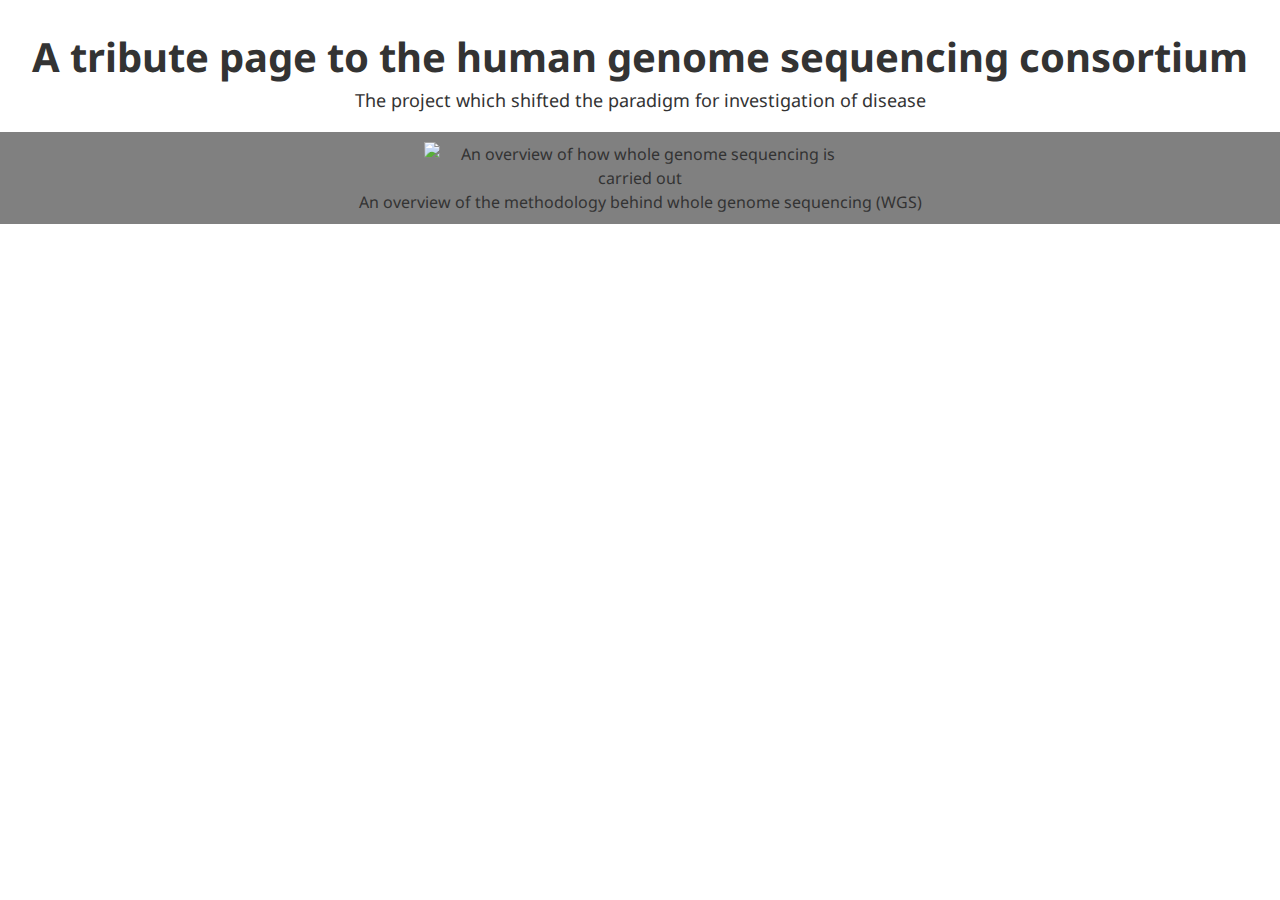
==== Human_Genome_Consortium_Tribute/index.html @ b0a1b91d "CSS updates to the image" ====
<!DOCTYPE html>
<html lang="en">

	<head>
		<!-- Metadata goes in the head -->
		<link href="https://fonts.googleapis.com/css2?family=Noto+Sans|Roboto&display=swap" rel="stylesheet">
		<title> Free Code Camp Tribute Page - Human Genome Sequencing Consortium</title>
		<style>
			html {
				font-size: 10px;
			}
			
			body{
				font-family: "Noto Sans", Roboto, Helvetica;
				font-size: 1.6rem;
				line-height:1.5;
				text-align: center;
				color: #333;
				margin: 0;
			}
			
			main{
				display: flex;
				flex-direction: column;
			}
			
			h1{
				font-size: 4rem;
				margin-bottom:0;
			}
			
			#subtitle{
				font-size: 1.8rem;
				margin-top: 0;
			}
			
			img{
				width: 100%;
				max-width: 432px;
				display: block;
				height: auto;
				margin: auto;
			}
			
			#img-div{
				background: grey;
				padding: 10px;
				margin: 0px;
			}

			caption{
				max-width: 432px;
				margin: auto;
			}
			
		</style>
	</head>
	<body>
		<!-- The page contents go in the body -->
		<main id="main">
			<section id ="intro">
				<h1 id="title">A tribute page to the human genome sequencing consortium</h1>
				<p id="subtitle">The project which shifted the paradigm for investigation of disease</p>
				<figure id="img-div">
					<img id="image" 
						 src="https://encrypted-tbn0.gstatic.com/images?q=tbn:ANd9GcQjM7QmAiJso4jfjiDlqqrx-qj3M3ZDe3TURw&usqp=CAU" 
						 alt="An overview of how whole genome sequencing is carried out">
					<caption id="img-caption">
						An overview of the methodology behind whole genome sequencing (WGS)
					</caption>
			</section>
		</main>
	</body>
</html>
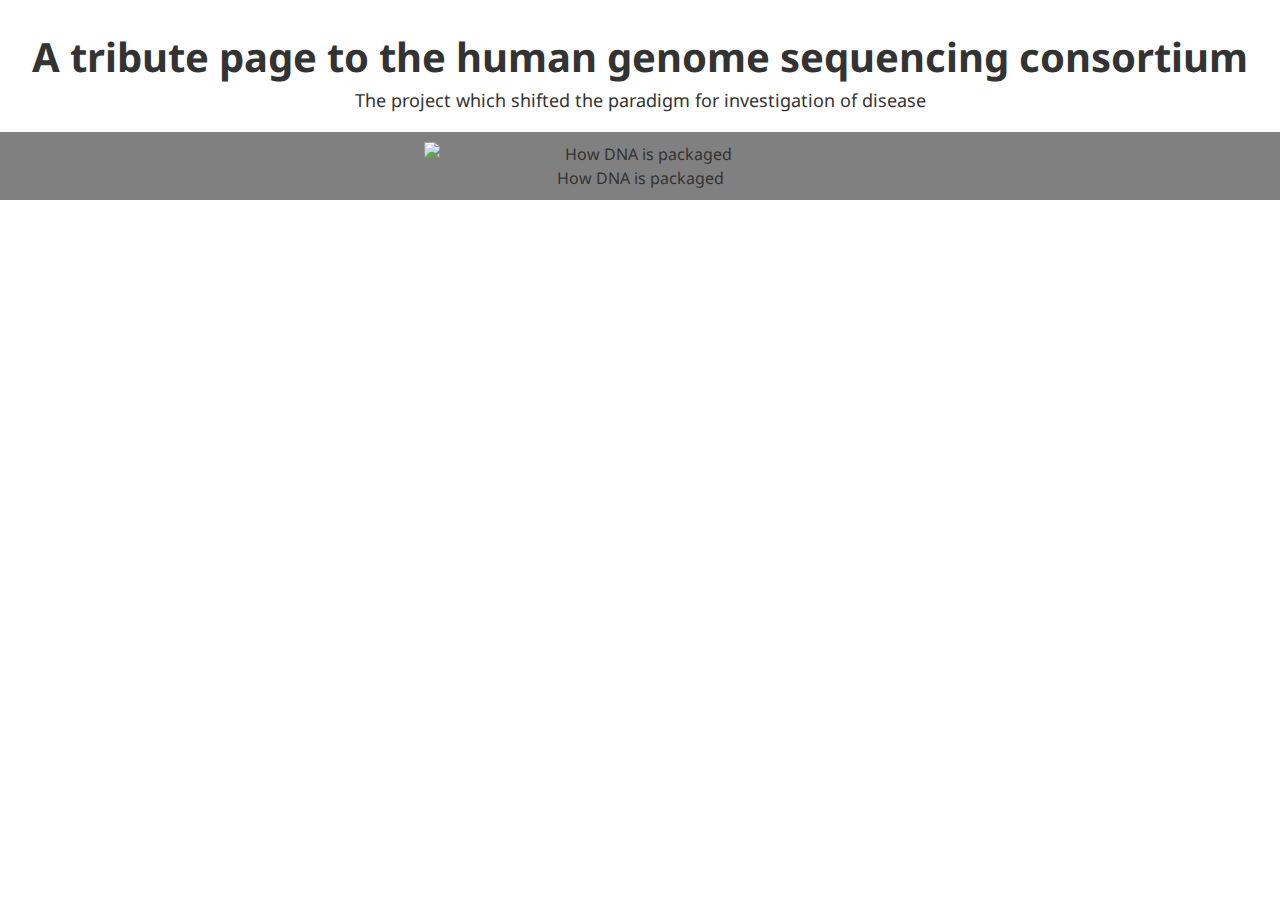
==== commit 4016de38: "Last photo was terrible" ====
--- a/Human_Genome_Consortium_Tribute/index.html
+++ b/Human_Genome_Consortium_Tribute/index.html
@@ -63,10 +63,10 @@
 				<p id="subtitle">The project which shifted the paradigm for investigation of disease</p>
 				<figure id="img-div">
 					<img id="image" 
-						 src="https://encrypted-tbn0.gstatic.com/images?q=tbn:ANd9GcQjM7QmAiJso4jfjiDlqqrx-qj3M3ZDe3TURw&usqp=CAU" 
-						 alt="An overview of how whole genome sequencing is carried out">
+						 src="https://www.flickr.com/photos/genomicseducation/13083188833/" 
+						 alt="How DNA is packaged">
 					<caption id="img-caption">
-						An overview of the methodology behind whole genome sequencing (WGS)
+						How DNA is packaged
 					</caption>
 			</section>
 		</main>
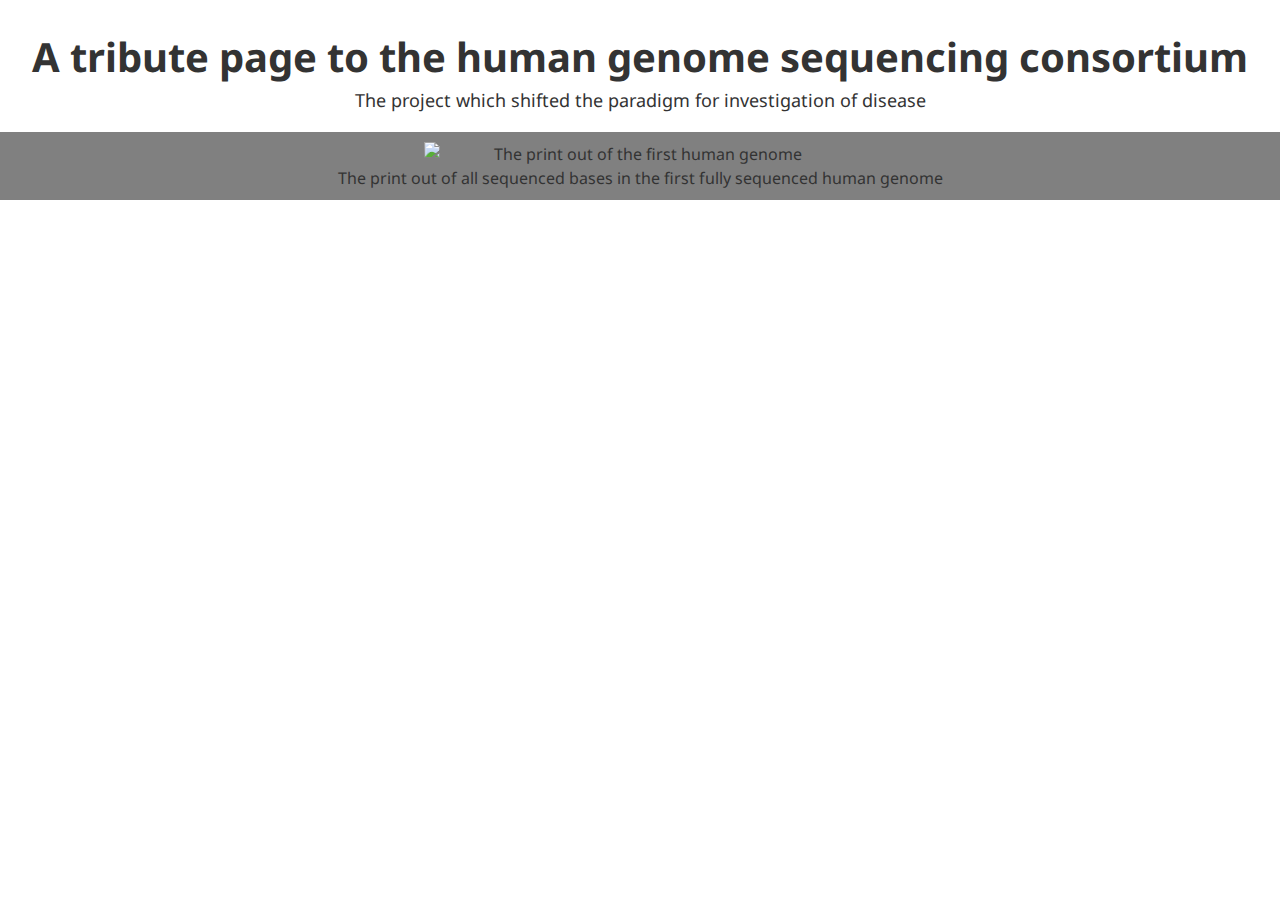
==== commit 7d1c4147: "Last photo was terrible" ====
--- a/Human_Genome_Consortium_Tribute/index.html
+++ b/Human_Genome_Consortium_Tribute/index.html
@@ -63,10 +63,10 @@
 				<p id="subtitle">The project which shifted the paradigm for investigation of disease</p>
 				<figure id="img-div">
 					<img id="image" 
-						 src="https://www.flickr.com/photos/genomicseducation/13083188833/" 
-						 alt="How DNA is packaged">
+						 src=https://en.wikipedia.org/wiki/Human_Genome_Project#/media/File:Wellcome_genome_bookcase.png" 
+						 alt="The print out of the first human genome">
 					<caption id="img-caption">
-						How DNA is packaged
+						The print out of all sequenced bases in the first fully sequenced human genome
 					</caption>
 			</section>
 		</main>
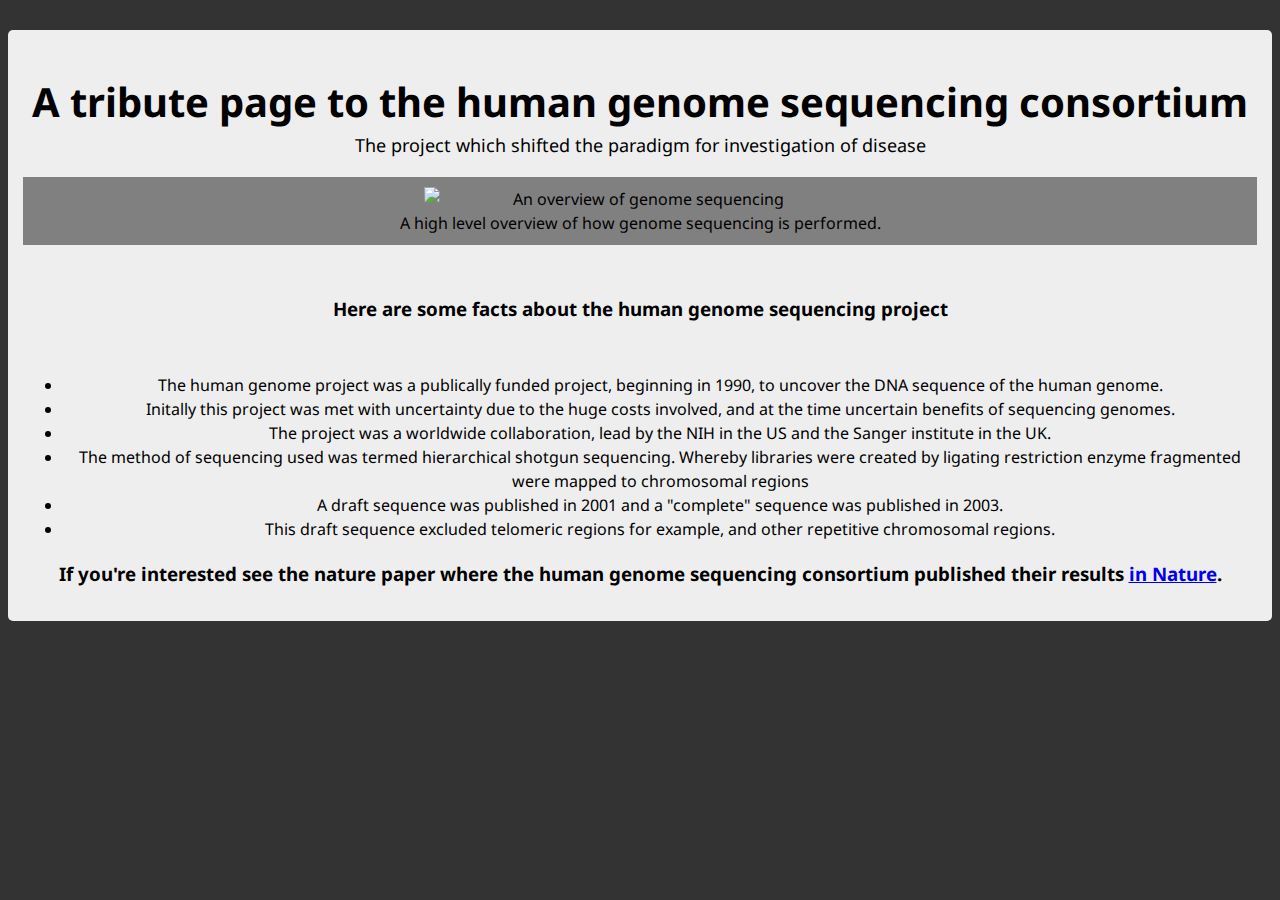
==== commit 18e494dd: "Trying to meet all user stories" ====
--- a/Human_Genome_Consortium_Tribute/index.html
+++ b/Human_Genome_Consortium_Tribute/index.html
@@ -15,8 +15,9 @@
 				font-size: 1.6rem;
 				line-height:1.5;
 				text-align: center;
-				color: #333;
+				background: #333;
 				margin: 0;
+				
 			}
 			
 			main{
@@ -53,6 +54,17 @@
 				margin: auto;
 			}
 			
+			#main{
+				margin: 30px 8px;
+				padding: 15px;
+				border-radius: 5px;
+				background: #eee;
+			}
+			
+			#headline{
+				margin: 50px 0;
+				text-align: center;
+			}
 		</style>
 	</head>
 	<body>
@@ -63,11 +75,40 @@
 				<p id="subtitle">The project which shifted the paradigm for investigation of disease</p>
 				<figure id="img-div">
 					<img id="image" 
-						 src=https://en.wikipedia.org/wiki/Human_Genome_Project#/media/File:Wellcome_genome_bookcase.png" 
-						 alt="The print out of the first human genome">
+						 src="https://www.1010genome.com/wp-content/uploads/2018/06/genome-sequencing-analysis.jpg" 
+						 alt="An overview of genome sequencing">
 					<caption id="img-caption">
-						The print out of all sequenced bases in the first fully sequenced human genome
+						A high level overview of how genome sequencing is performed.
 					</caption>
+			</section>
+			<section id="tribute-info">
+				<h3 id="headline">
+				Here are some facts about the human genome sequencing project
+				</h3>
+				<ul> 
+					<li>
+					The human genome project was a publically funded project, beginning in 1990, to uncover the DNA sequence of the human genome.
+					</li>
+					<li>
+					Initally this project was met with uncertainty due to the huge costs involved, and at the time uncertain benefits of sequencing genomes.
+					</li>
+					<li>
+					The project was a worldwide collaboration, lead by the NIH in the US and the Sanger institute in the UK.
+					</li>
+					<li>
+					The method of sequencing used was termed hierarchical shotgun sequencing. Whereby libraries were created by ligating restriction enzyme fragmented were mapped to chromosomal regions
+					</li>
+					<li>
+					A draft sequence was published in 2001 and a "complete" sequence was published in 2003.
+					</li>
+					<li>
+					This draft sequence excluded telomeric regions for example, and other repetitive chromosomal regions.
+					</li>
+				</ul>
+				
+				<h3>
+				If you're interested see the nature paper where the human genome sequencing consortium published their results <a id="tribute-link" href="https://https://www.nature.com/articles/35057062" target="_blank">in Nature</a>.
+				</h3>
 			</section>
 		</main>
 	</body>
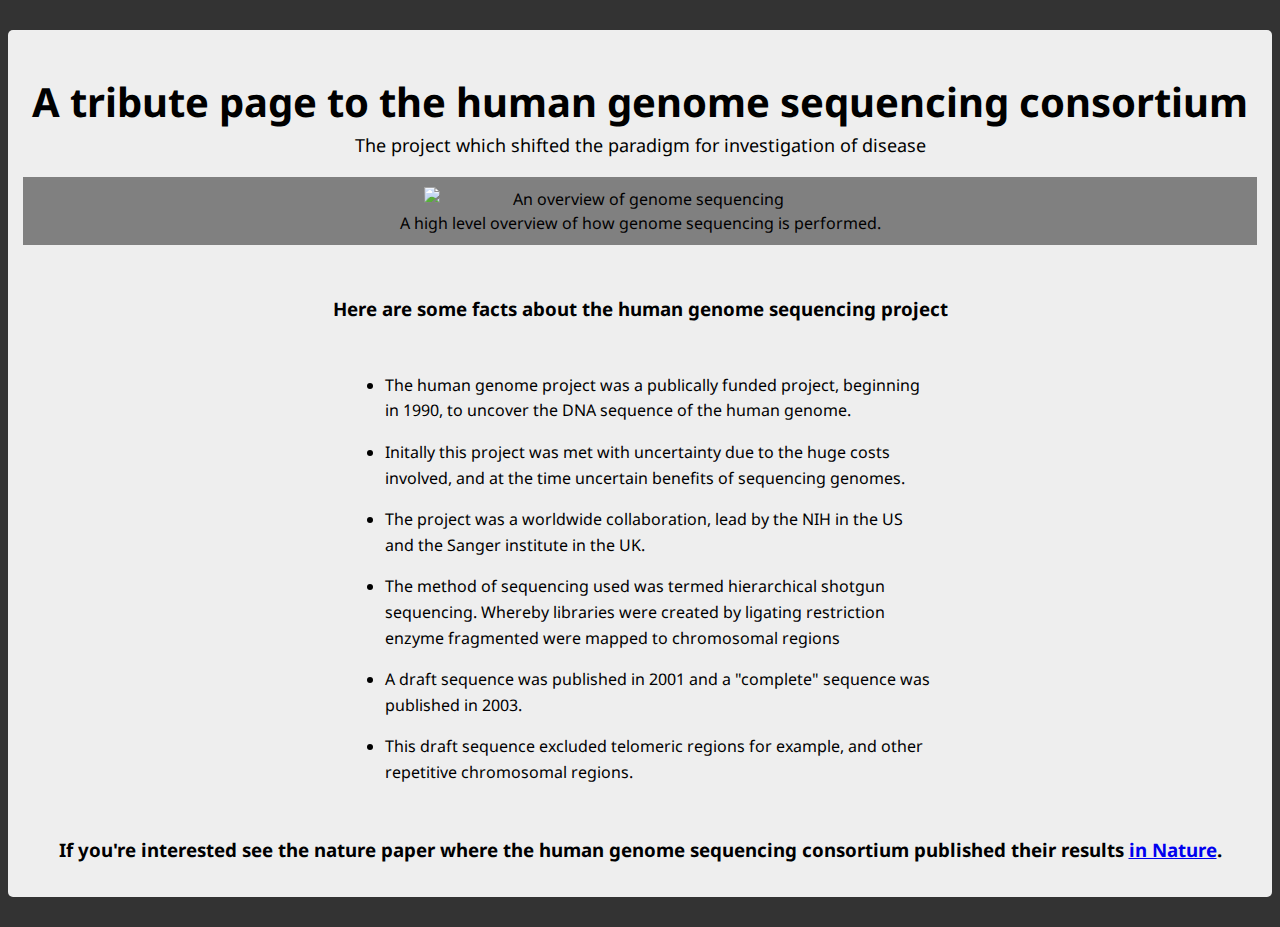
==== commit b1326c12: "Style changes" ====
--- a/Human_Genome_Consortium_Tribute/index.html
+++ b/Human_Genome_Consortium_Tribute/index.html
@@ -65,6 +65,17 @@
 				margin: 50px 0;
 				text-align: center;
 			}
+			
+			ul{
+				max-width: 550px;
+				margin: 0 auto 50px auto;
+				text-align: left;
+				line-height: 1.6;
+			}
+			
+			li{
+				margin: 16px 0;
+			}
 		</style>
 	</head>
 	<body>
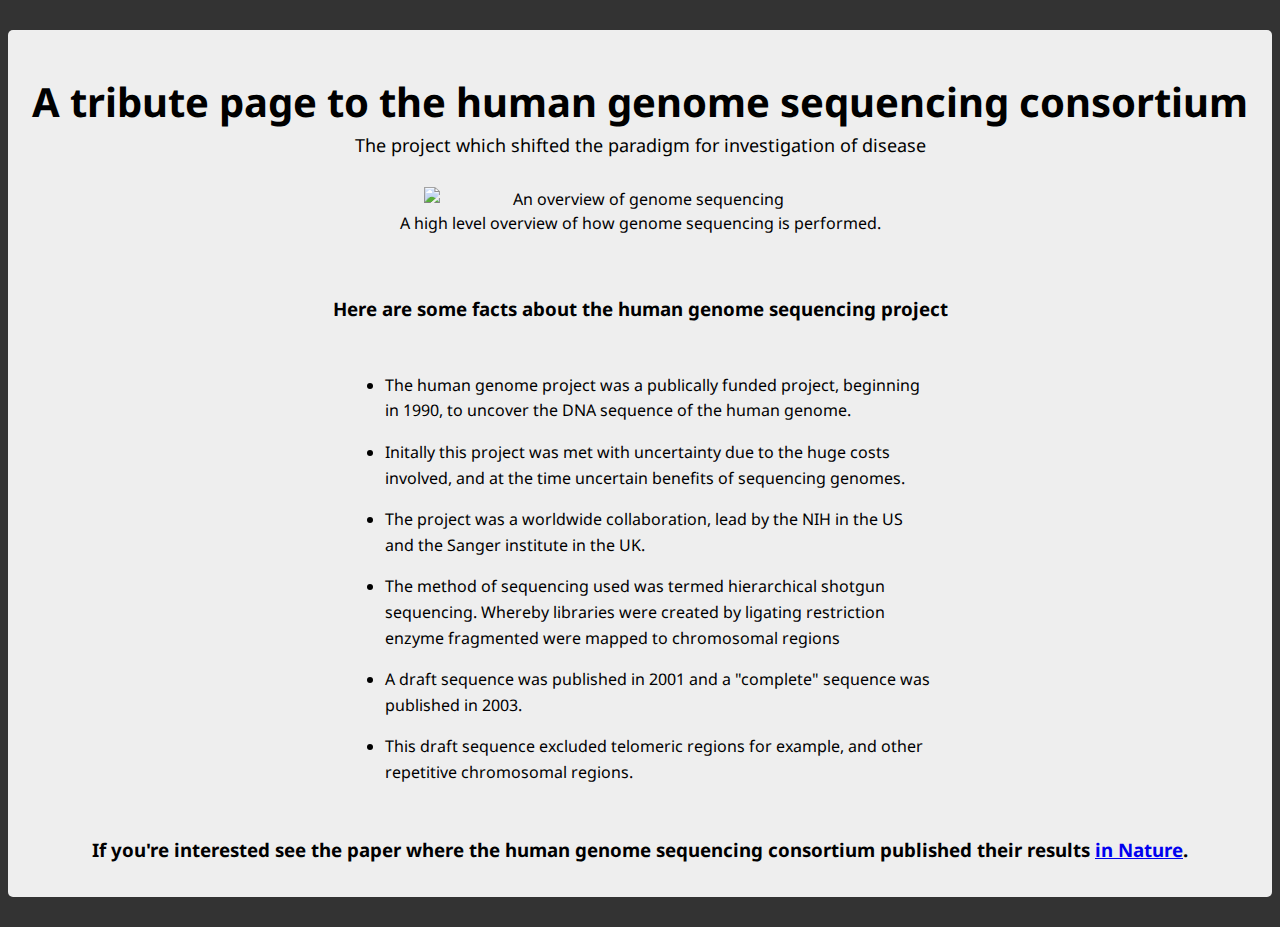
==== commit 6874d9a7: "Stylistic changes" ====
--- a/Human_Genome_Consortium_Tribute/index.html
+++ b/Human_Genome_Consortium_Tribute/index.html
@@ -44,7 +44,6 @@
 			}
 			
 			#img-div{
-				background: grey;
 				padding: 10px;
 				margin: 0px;
 			}
@@ -118,7 +117,7 @@
 				</ul>
 				
 				<h3>
-				If you're interested see the nature paper where the human genome sequencing consortium published their results <a id="tribute-link" href="https://https://www.nature.com/articles/35057062" target="_blank">in Nature</a>.
+				If you're interested see the paper where the human genome sequencing consortium published their results <a id="tribute-link" href="https://https://www.nature.com/articles/35057062" target="_blank">in Nature</a>.
 				</h3>
 			</section>
 		</main>
